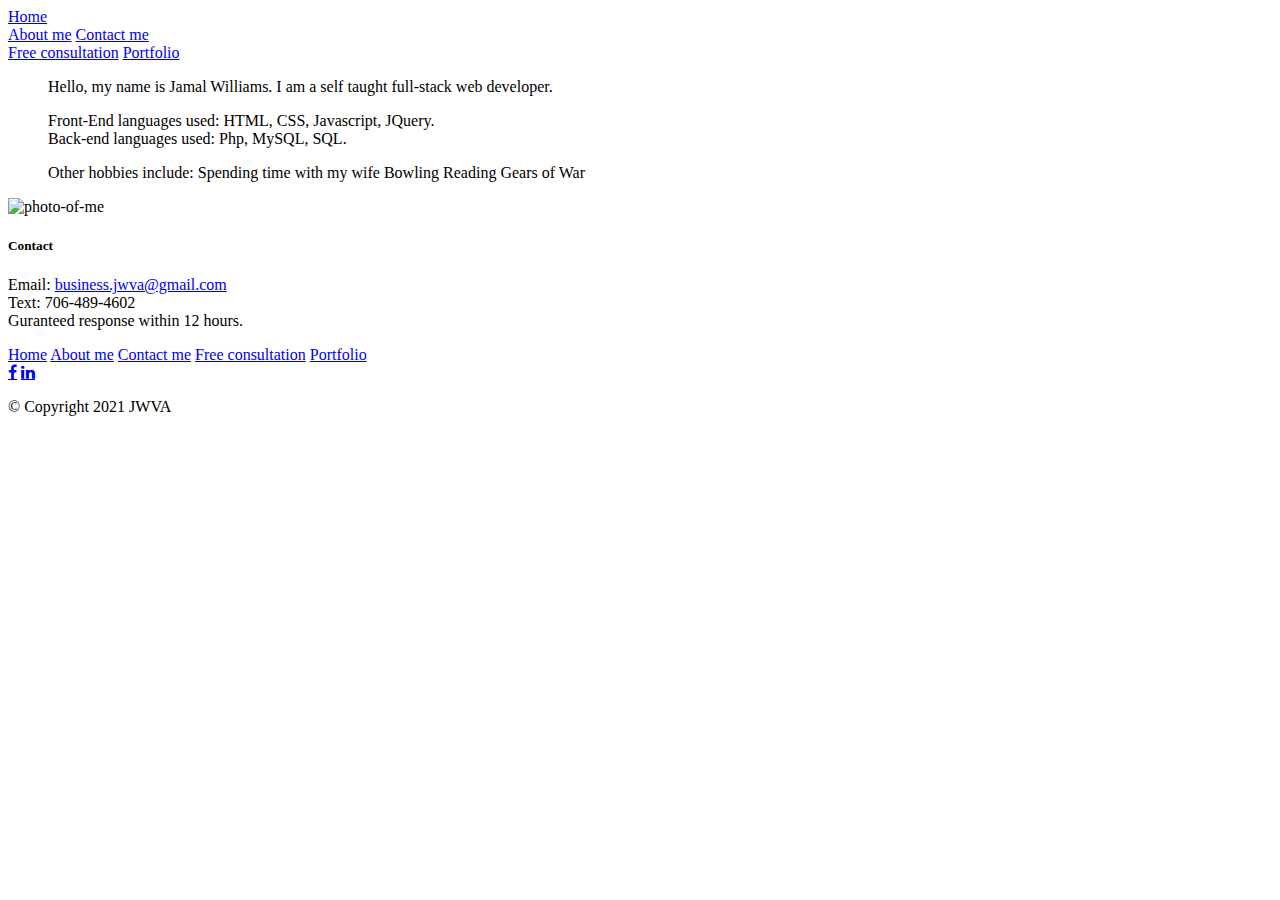
==== AboutW.html @ 9a4f78d6 "commit 2" ====
<!DOCTYPE html>
<html lang="en">
	<head>
		<meta charset="utf-8" name ="viewport"
 		content="width=device-width, initial-
 		scale=1">
 		<title>Jamalwows</title>
 		<link rel="stylesheet" type="text/css" href="file:///C:/Users/desmo/Desktop/JamalsWorld/styles.css">
    <script src="file:///C:/Users/desmo/OneDrive/Documents/GitHub/Jamalwows/script.js">
    </script>
 	</head>

 <body>







<!-- Top navigation -->
<div class="topnav">

  <!-- Centered link -->
  <div class="topnav-centered">
    <a href="file:///C:/Users/desmo/OneDrive/Documents/GitHub/Jamalwows/index.html#home" id="home" class="active">Home</a>
  </div>

  <!-- Left-aligned links (default) -->
  <a href="#about">About me</a>
  <a href="#contactme">Contact me</a>

  <!-- Right-aligned links -->
  <div class="topnav-right">
    <a href="https://forms.gle/tqAKfhdsKxvcmemp8" target="_blank"
    >Free consultation</a>
    <a href="file:///C:/Users/desmo/OneDrive/Documents/GitHub/Jamalwows/index.html#work">Portfolio</a>
  </div>

</div>


<div class="thoughts">

<blockquote class=> <p class="oval-thought"> Hello, my name is Jamal Williams. I am a self taught full-stack web developer. </p> </blockquote>


<blockquote class=> <p class="oval-thought1"> Front-End languages used: HTML, CSS, Javascript, JQuery. <br> Back-end languages used: Php, MySQL, SQL. </p> </blockquote>


<blockquote class=> <p class="oval-thought2"> Other hobbies include:
    Spending time with my wife
    Bowling
    Reading
    Gears of War

 </p> </blockquote>

</div>

<div> 


<img src="file:///C:/Users/desmo/Downloads/dsc_6631.JPG" alt="photo-of-me" class="baepic">
</div>

  <div class="contact">

      <h5 id="contactme">Contact </h5>

    <div class="info">

      <p> Email: <a href="mailto:business.jwva@gmail.com">business.jwva@gmail.com
            </a>
  
        <br> Text: 706-489-4602 
        <br> Guranteed response within 12 hours. 
      </p>
    </div>
  </div>


<div class="footerdiv">
  <footer>
<div class=footernav>

<a href="file:///C:/Users/desmo/OneDrive/Documents/GitHub/Jamalwows/index.html#home">Home</a>
<a href="#about">About me</a>
<a href="#contactme">Contact me</a>
<a href="#consult">Free consultation</a>
<a href="file:///C:/Users/desmo/OneDrive/Documents/GitHub/Jamalwows/index.html#work">Portfolio</a>

 </div>







<div class="sociallinks">


<!-- Add icon library -->
<link rel="stylesheet" href="https://cdnjs.cloudflare.com/ajax/libs/font-awesome/4.7.0/css/font-awesome.min.css">

<!-- Add font awesome icons -->
<a href="https://www.facebook.com/JamalsWorld04" target="_blank" class="fa fa-facebook"></a>
<a href="https://www.linkedin.com/in/jamal-williamsworld/" target="_blank" class="fa fa-linkedin"></a>





<p class="copyright"><span>&#169;</span> Copyright 2021 JWVA </p>

</div>
</div>

</footer>
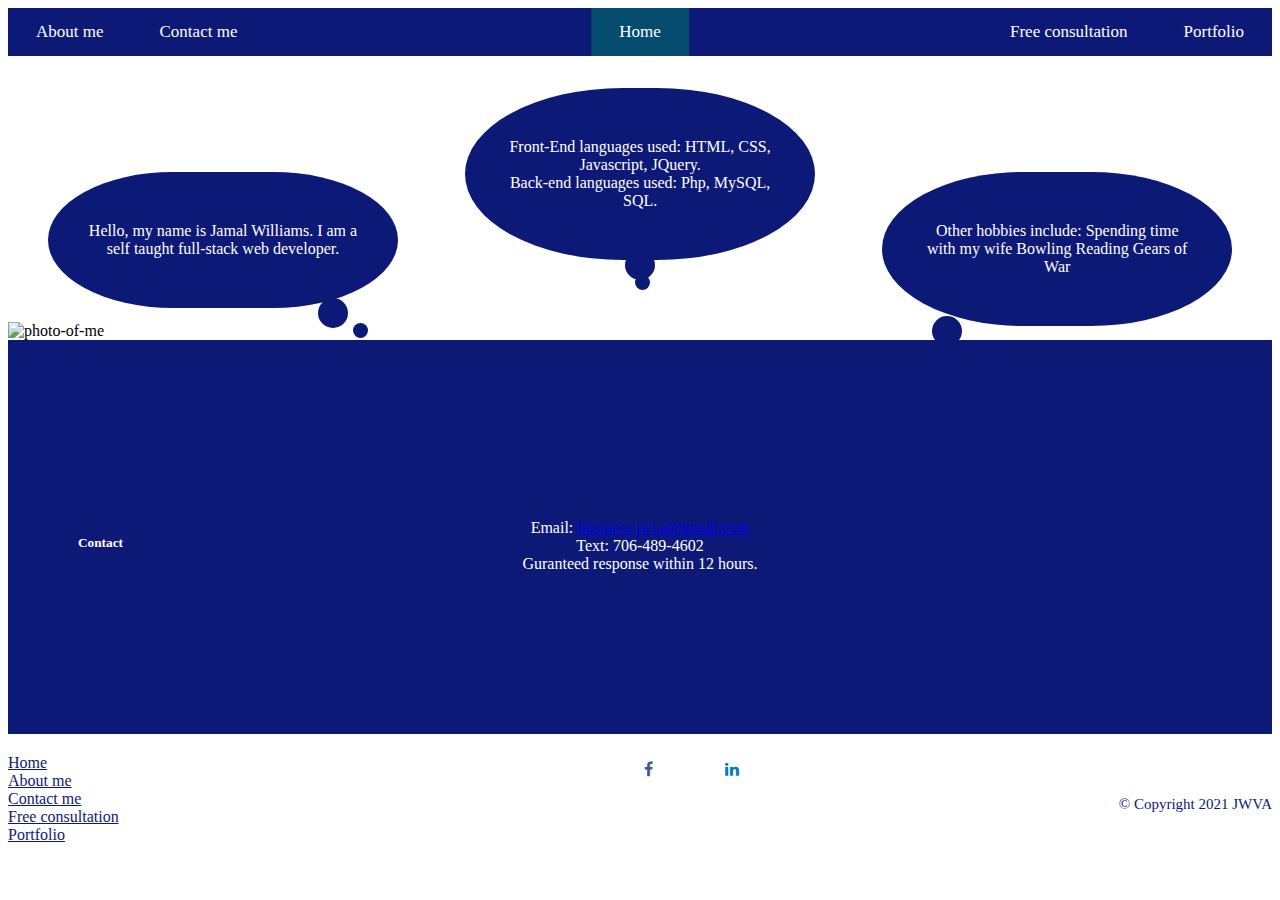
==== commit 202cfbc6: "commit 3" ====
--- a/AboutW.html
+++ b/AboutW.html
@@ -6,8 +6,8 @@
  		content="width=device-width, initial-
  		scale=1">
  		<title>Jamalwows</title>
- 		<link rel="stylesheet" type="text/css" href="file:///C:/Users/desmo/Desktop/JamalsWorld/styles.css">
-    <script src="file:///C:/Users/desmo/OneDrive/Documents/GitHub/Jamalwows/script.js">
+ 		<link rel="stylesheet" type="text/css" href="styles.css">
+    <script src="script.js">
     </script>
  	</head>
 
@@ -35,7 +35,7 @@
   <div class="topnav-right">
     <a href="https://forms.gle/tqAKfhdsKxvcmemp8" target="_blank"
     >Free consultation</a>
-    <a href="file:///C:/Users/desmo/OneDrive/Documents/GitHub/Jamalwows/index.html#work">Portfolio</a>
+    <a href="index.html#work">Portfolio</a>
   </div>
 
 </div>
@@ -85,11 +85,11 @@
   <footer>
 <div class=footernav>
 
-<a href="file:///C:/Users/desmo/OneDrive/Documents/GitHub/Jamalwows/index.html#home">Home</a>
-<a href="#about">About me</a>
+<a href="index.html#home">Home</a>
+<a href="AboutW.html">About me</a>
 <a href="#contactme">Contact me</a>
 <a href="#consult">Free consultation</a>
-<a href="file:///C:/Users/desmo/OneDrive/Documents/GitHub/Jamalwows/index.html#work">Portfolio</a>
+<a href="index.html#work">Portfolio</a>
 
  </div>
 
--- a/styles.css
+++ b/styles.css
@@ -0,0 +1,667 @@
+body {
+  font-family: lucida sans unicode;
+}
+
+html {
+  scroll-behavior: smooth;
+}
+
+
+.header-grid {
+	display: grid;
+	grid-template-columns: 40% 15% 45%;
+	background-color: #0D1977;
+	color: white;
+	padding-bottom: 25px;
+
+}
+
+.intro-grid{
+	display: grid;
+	grid-template-columns: 50% 50% ;
+	
+}
+
+.why {
+	margin-left: -8rem;
+  
+  
+}
+
+
+.tabp {
+  color: #0D1977;
+}
+
+
+/* Style Tab */
+.tab {
+  float: left;
+  border: 1px solid black;
+  background-color: #0D1977;
+  width: 30%;
+  height: 300px;
+}
+
+
+
+/* Style the buttons inside the tab */
+.tab button {
+  display: block;
+  background-color: inherit;
+  color: white;
+  padding: 22px 16px;
+  width: 100%;
+  border: none;
+  outline: none;
+  text-align: left;
+  cursor: pointer;
+  font-size: 17px;
+}
+
+/* Change background color of buttons on hover */
+.tab button:hover {
+  background-color: #044B6D;
+}
+
+/* Create an active/current "tab button" class */
+.tab button.active {
+  background-color: #044B6D;
+}
+
+/* Style the tab content */
+.tabcontent {
+  float: left;
+  padding: 0px 12px;
+  border: 1px solid #ccc;
+  width: 50%;
+  border-left: none;
+  height: 300px;
+  display: none;
+  color: #044B6D;
+}
+
+
+/* Clear floats after the tab */
+.clearfix::after {
+  content: "";
+  clear: both;
+  display: ;
+}
+
+
+
+
+
+.who {
+	margin-top: 7rem;
+
+}
+
+/* Add a black background color to the top navigation */
+.topnav {
+  position: relative;
+  background-color: #0D1977;
+  overflow: hidden;
+}
+
+/* Style the links inside the navigation bar */
+.topnav a {
+  float: left;
+  color: white;
+  text-align: center;
+  padding: 14px 28px;
+  text-decoration: none;
+  font-size: 17px;
+  position: sticky;
+}
+
+/* Change the color of links on hover */
+.topnav a:hover {
+  background-color: #044B6D;
+  color: white;
+}
+
+/* Add a color to the active/current link */
+.topnav a.active {
+  background-color: #044B6D;
+  color: white;
+}
+
+
+/* Centered section inside the top navigation */
+.topnav-centered a {
+  float: none;
+  position: absolute;
+  top: 50%;
+  left: 50%;
+  transform: translate(-50%, -50%);
+}
+
+/* Right-aligned section inside the top navigation */
+.topnav-right {
+  float: right;
+}
+
+/* Responsive navigation menu - display links on top of each other instead of next to each other (for mobile devices) */
+@media screen and (max-width: 600px) {
+  .topnav a, .topnav-right {
+    float: none;
+    display: block;
+  }
+
+  .topnav-centered a {
+    position: relative;
+    top: 0;
+    left: 0;
+    transform: none;
+  }
+}
+
+
+/* The sticky class is added to the navbar with JS when it reaches its scroll position */
+.sticky {
+  position: fixed;
+  top: 0;
+  width: 100%;
+}
+
+/* Add some top padding to the page content to prevent sudden quick movement (as the navigation bar gets a new position at the top of the page (position:fixed and top:0) */
+.sticky + .content {
+  padding-top: 60px;
+}
+
+
+@media screen and (max-width: 600px) {
+  .header-grid {
+    display: block;
+  }
+}
+
+
+
+.button {
+  background-color: #008A00;
+  border: none;
+  color: white;
+  padding: 10px 20px;
+  text-align: center;
+  text-decoration: none;
+  display: inline-block;
+  margin: 4px 2px;
+  cursor: pointer;
+  border-radius: 16px;
+  box-shadow: 0 9px #999;
+  font-size: 24px;
+}
+
+.buttonh {
+  background-color: #008A00;
+  border: none;
+  color: white;
+  padding: 10px 20px;
+  text-align: center;
+  text-decoration: none;
+  display: inline-block;
+  margin: 4px 2px;
+  cursor: pointer;
+  border-radius: 16px;
+  margin-top: 1px;
+  transition: all 0.5s;
+  font-size: 24px;
+  box-shadow: 0 9px #999;
+}
+
+.buttonh span {
+	cursor: pointer;
+	display: inline-block;
+	transition: 0.5s;
+	position: relative;
+}
+
+.buttonh span:after {
+	content: '\00bb';
+	position: absolute;
+	opacity: 0;
+	top: 0;
+	right: -20px;
+	transition: 0.5s;
+}
+
+.buttonh:hover span {
+	padding-right: 25px;
+}
+
+.buttonh:hover span:after {
+	opacity: 1;
+	right: 0;
+}
+
+.whatIdo {
+	margin-bottom: 1px;
+  margin-top: 6rem;
+  text-align: center;
+}
+
+
+
+.contactbutton {
+	margin-left: 3rem;
+	margin-top: 10px;
+}
+
+.button:hover {background-color: #005200}
+
+.buttonh:hover {background-color: #005200}
+
+.button1:hover {background-color: #0D1977}
+
+.button:active {
+  background-color: #005200;
+  box-shadow: 0 5px #666;
+  transform: translateY(4px);
+}
+
+.buttonh:active {
+  background-color: #005200;
+  box-shadow: 0 5px #666;
+  transform: translateY(4px);
+}
+
+.button1:active {
+  background-color: #0D1977;
+  box-shadow: 0 5px #666;
+  transform: translateY(4px);
+}
+
+.ComputerPic {
+	height: auto;
+	width: 100%;
+	max-width: 150px;
+	padding: 15px;
+	opacity: 50%;
+	transition:opacity 0.8s
+}
+
+.ComputerPic:hover {
+	opacity:100%;
+	transition:opacity 0.5s
+}
+
+.TabletPic {
+	height: auto;
+	width: 100%;
+	max-width: 150px;
+	padding: 15px;
+	opacity: 50%;
+	transition:opacity 0.8s
+}
+
+.TabletPic:hover {
+	opacity:100%;
+	transition:opacity 0.5s
+}
+
+.PhonePic {
+	height: auto;
+	width: 100%;
+	max-width: 150px;
+	padding: 15px;
+	opacity: 50%;
+	transition:opacity 0.8s
+}
+
+.PhonePic:hover {
+	opacity:100%;
+	transition:opacity 0.5s
+}
+
+.welcome {
+	margin-left: 1rem;
+  margin-top: 5rem;
+  text-align: center;
+
+}
+
+
+.what {
+	margin-left: 7rem;
+}
+
+.contactinfo {
+	margin-right: 200px;
+}
+
+.description {
+	border: 1px solid black;
+	
+}
+
+
+.contact {
+	background-color: #0D1977;
+  background-size: cover;
+	color: white;
+	padding: 70px;
+  display: grid;
+}
+
+#myDIV {
+	overflow: scroll;
+	width: 100%;
+}
+
+.footernav {
+	padding-top: 20px;
+	margin-bottom: 2px;
+  color: #0D1977;
+}
+
+.footernav a {
+  display: block;
+  color: #0D1977;
+
+}
+
+.sociallinks {
+	text-align: center;
+	margin-top: -100px;
+  margin-left: 100px;
+
+}
+
+.copyright {
+	text-align: right;
+	margin-top: -30px;
+	margin-bottom: 10px;
+  color: #0D1977;
+  font-size: 15px;
+}
+
+.fa-facebook {
+  background: white;
+  color: #3B5998;
+}
+
+.fa-linkedin {
+  background: white;
+  color: #007bb5;
+}
+
+.fa {
+  padding: 15px;
+  font-size: 30px;
+  width: 50px;
+  height: 50px;
+  text-decoration: none;
+  margin-top: 0px;
+  border-radius: 50%;
+  border:;
+
+}
+
+.fa-linkedin:hover {
+  opacity: 0.7;
+  background: #007bb5;
+  color: white;
+
+}
+
+.fa-facebook:hover {
+  opacity: 0.7;
+  background: #3B5998;
+  color: white;
+
+}
+
+@media screen and (max-width: 600px) {
+  .footerdiv {
+    display: block;
+  }
+}
+
+#contactme {
+  margin-top: 125px;
+}
+
+.info {
+  text-align: center;
+  margin-top:-70px;
+  margin-bottom: 75px;
+}
+
+.links {
+  color: white;
+}
+
+#work {
+  color: #0D1977;
+}
+
+.portshift {
+  text-align: center;
+  margin-left: 15.3rem;
+}
+
+
+.workback {
+  margin: 50px;
+}
+
+.logoimg {
+  margin-left: -8px;
+  margin-top: 5px;
+}
+
+.logomid {
+  height: 300px;
+  width: 300px;
+}
+
+.baepic {
+  height: auto;
+  max-width: 100%;
+  display: block;
+  margin-left: auto;
+  margin-right: auto;
+  margin-top: -100px;
+  
+}
+
+.oval-thought {
+  position:relative;
+  width:270px;
+  height: auto;
+  max-width: 100%;
+  padding:50px 40px;
+  margin:1em auto 80px;
+  text-align:center;
+  color:#fff;
+  background:#0D1977;
+  /* css3 */
+  background:-webkit-gradient(linear, 0 0, 0 100%, from(#2e88c4), to(#075698));
+  background:-moz-linear-gradient(#2e88c4, #075698);
+  background:-o-linear-gradient(#2e88c4, #075698);
+  background:linear-gradient(#2e88c4, #075698);
+  /*s
+  NOTES:
+  -webkit-border-radius:220px 120px; // produces oval in safari 4 and chrome 4
+  -webkit-border-radius:220px / 120px; // produces oval in chrome 4 (again!) but not supported in safari 4
+  Not correct application of the current spec, therefore, using longhand to avoid future problems with webkit corrects this
+  */
+  -webkit-border-top-left-radius:220px 120px;
+  -webkit-border-top-right-radius:220px 120px;
+  -webkit-border-bottom-right-radius:220px 120px;
+  -webkit-border-bottom-left-radius:220px 120px;
+  -moz-border-radius:220px / 120px;
+  border-radius:220px / 120px;
+}
+
+.oval-thought1 {
+  position:relative;
+  width:270px;
+  height: auto;
+  max-width: 100%;
+  padding:50px 40px;
+  margin:1em auto 80px;
+  text-align:center;
+  color:#fff;
+  background:#0D1977;
+  /* css3 */
+  background:-webkit-gradient(linear, 0 0, 0 100%, from(#2e88c4), to(#075698));
+  background:-moz-linear-gradient(#2e88c4, #075698);
+  background:-o-linear-gradient(#2e88c4, #075698);
+  background:linear-gradient(#2e88c4, #075698);
+  /*
+  NOTES:
+  -webkit-border-radius:220px 120px; // produces oval in safari 4 and chrome 4
+  -webkit-border-radius:220px / 120px; // produces oval in chrome 4 (again!) but not supported in safari 4
+  Not correct application of the current spec, therefore, using longhand to avoid future problems with webkit corrects this
+  */
+  -webkit-border-top-left-radius:220px 120px;
+  -webkit-border-top-right-radius:220px 120px;
+  -webkit-border-bottom-right-radius:220px 120px;
+  -webkit-border-bottom-left-radius:220px 120px;
+  -moz-border-radius:220px / 120px;
+  border-radius:220px / 120px;
+}
+
+
+.oval-thought2 {
+  position:relative;
+  width:270px;
+  height: auto;
+  max-width: 100%;
+  padding:50px 40px;
+  margin:1em auto 80px;
+  text-align:center;
+  color:#fff;
+  background:#0D1977;
+  /* css3 */
+  background:-webkit-gradient(linear, 0 0, 0 100%, from(#2e88c4), to(#075698));
+  background:-moz-linear-gradient(#2e88c4, #075698);
+  background:-o-linear-gradient(#2e88c4, #075698);
+  background:linear-gradient(#2e88c4, #075698);
+  /*
+  NOTES:
+  -webkit-border-radius:220px 120px; // produces oval in safari 4 and chrome 4
+  -webkit-border-radius:220px / 120px; // produces oval in chrome 4 (again!) but not supported in safari 4
+  Not correct application of the current spec, therefore, using longhand to avoid future problems with webkit corrects this
+  */
+  -webkit-border-top-left-radius:220px 120px;
+  -webkit-border-top-right-radius:220px 120px;
+  -webkit-border-bottom-right-radius:220px 120px;
+  -webkit-border-bottom-left-radius:220px 120px;
+  -moz-border-radius:220px / 120px;
+  border-radius:220px / 120px;
+
+}
+
+.oval-thought, .oval-thought1 , .oval-thought2  {
+  font-size:1em;
+  background: #0D1977;
+}
+
+.oval-thought, .oval-thought2 {
+  margin-top: 100px;
+}
+
+/* creates the larger circle */
+.oval-thought:before {
+  content:"";
+  position:absolute;
+  bottom:-20px;
+  right: 50px;
+  width:30px;
+  height:30px;
+  background:#0D1977;
+  /* css3 */
+  -webkit-border-radius:30px;
+  -moz-border-radius:30px;
+  border-radius:30px;
+}
+
+.oval-thought1:before {
+  content:"";
+  position:absolute;
+  bottom:-20px;
+  right:160px;
+  width:30px;
+  height:30px;
+  background:#0D1977;
+  /* css3 */
+  -webkit-border-radius:30px;
+  -moz-border-radius:30px;
+  border-radius:30px;
+}
+
+.oval-thought2:before {
+  content:"";
+  position:absolute;
+  bottom:-20px;
+  left:50px;
+  width:30px;
+  height:30px;
+  background:#0D1977;
+  /* css3 */
+  -webkit-border-radius:30px;
+  -moz-border-radius:30px;
+  border-radius:30px;
+}
+
+/* creates the smaller circle */
+.oval-thought:after {
+  content:"";
+  position:absolute;
+  bottom:-30px;
+  right:30px;
+  width:15px;
+  height:15px;
+  background:#0D1977;
+  /* css3 */
+  -webkit-border-radius:15px;
+  -moz-border-radius:15px;
+  border-radius:15px;
+}
+
+.oval-thought1:after {
+   content:"";
+  position:absolute;
+  bottom:-30px;
+  left: 170px;
+  width:15px;
+  height:15px;
+  background:#0D1977;
+  /* css3 */
+  -webkit-border-radius:15px;
+  -moz-border-radius:15px;
+  border-radius:15px;
+}
+
+.oval-thought2:after {
+   content:"";
+  position:absolute;
+  bottom:-30px;
+  left:30px;
+  width:15px;
+  height:15px;
+  background:#0D1977;
+  /* css3 */
+  -webkit-border-radius:15px;
+  -moz-border-radius:15px;
+  border-radius:15px;
+}
+
+.thoughts {
+  display: grid;
+  grid-template-columns: 33% 33% 33%;
+}
+
+.ctacontact {
+  color: white;
+  text-decoration: none;
+}
+
+.ctacontact1 {
+  color: white;
+}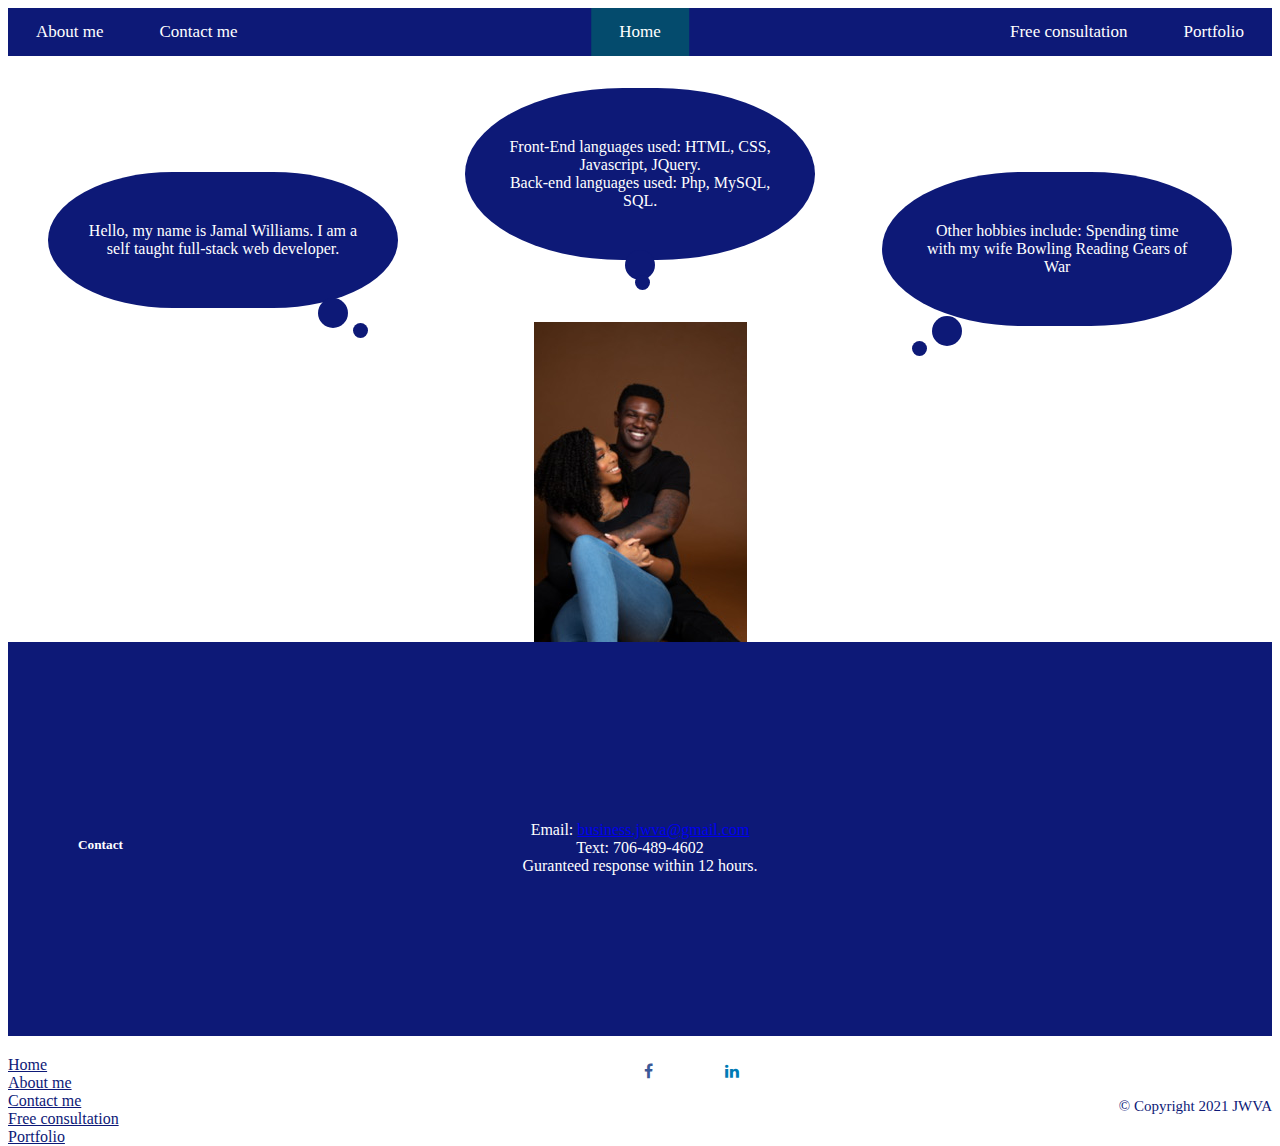
==== commit 2ff9871a: "last commit fr" ====
--- a/AboutW.html
+++ b/AboutW.html
@@ -24,7 +24,7 @@
 
   <!-- Centered link -->
   <div class="topnav-centered">
-    <a href="file:///C:/Users/desmo/OneDrive/Documents/GitHub/Jamalwows/index.html#home" id="home" class="active">Home</a>
+    <a href="index.html#home" id="home" class="active">Home</a>
   </div>
 
   <!-- Left-aligned links (default) -->
@@ -62,7 +62,7 @@
 <div> 
 
 
-<img src="file:///C:/Users/desmo/Downloads/dsc_6631.JPG" alt="photo-of-me" class="baepic">
+<img src="dsc_6631.JPG" alt="photo-of-me" class="baepic">
 </div>
 
   <div class="contact">
